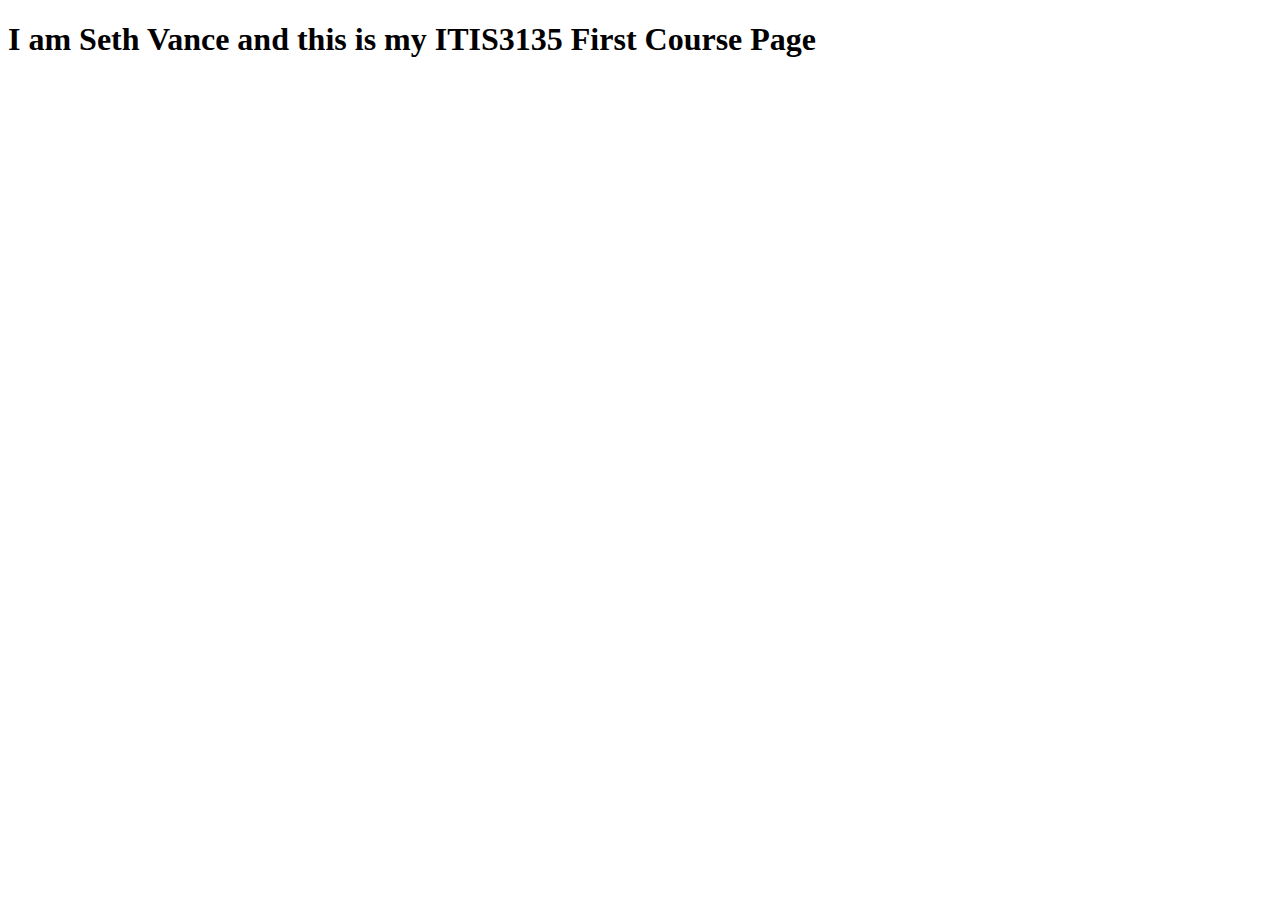
==== itis3135/index.html @ 8e000700 "Rename test. to index.html" ====
<!DOCTYPE html>
<html lang="en">
    <head>
        <meta name="author" content="Seth Vance" />
        <meta name="description" content="ITIS3135 WebPage" />
        <meta name="viewport" content="width=device-width, initial-scale=1.0" />
        <meta http-equiv="content-type" content="text/html; charset=UTF-8" />
        <title>ITIS3135 - Welcome</title>
    </head>
    <body>
        <h1>I am Seth Vance and this is my ITIS3135 First Course Page</h1>
    </body>
</html>
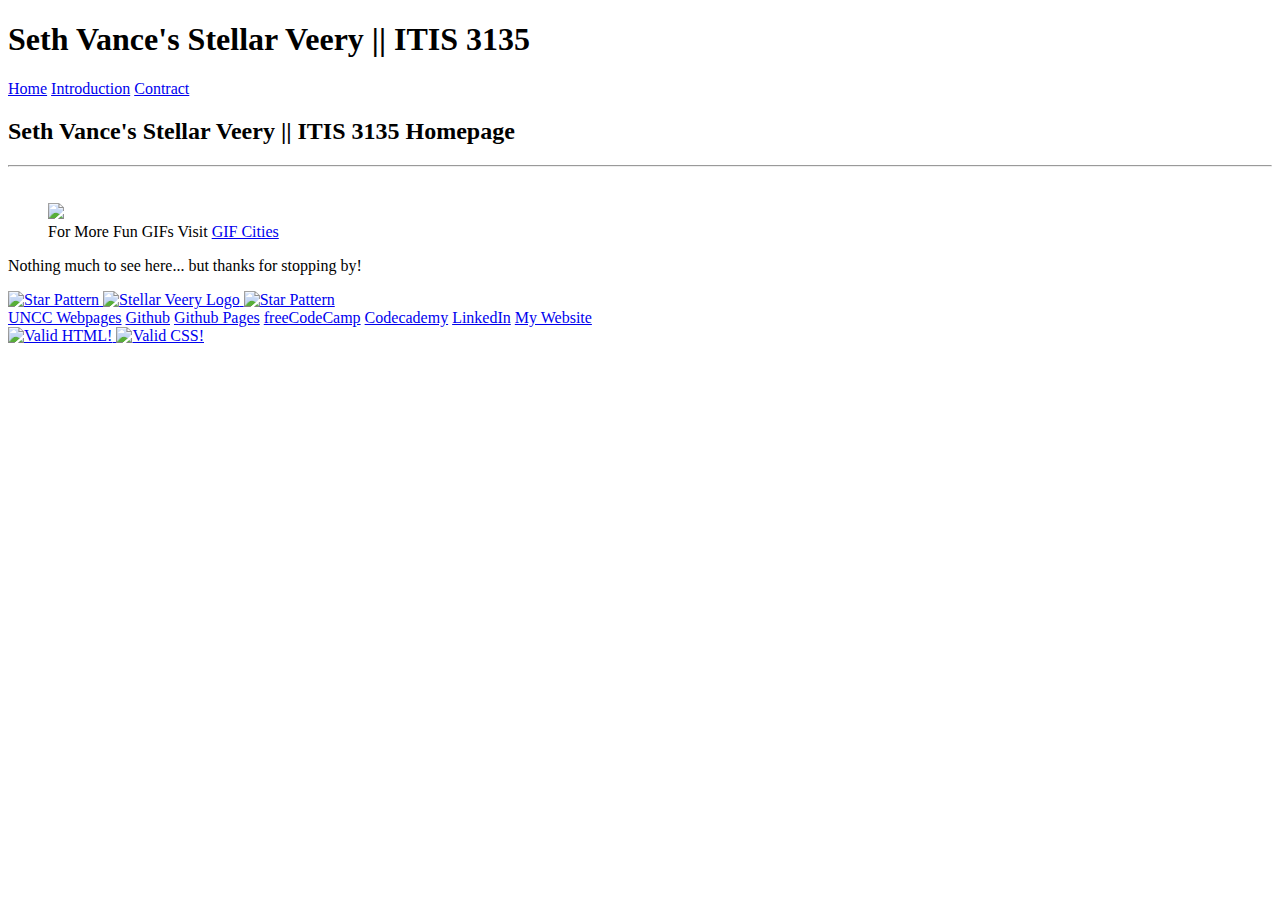
==== commit 343fa7b4: "Add files via upload" ====
--- a/itis3135/index.html
+++ b/itis3135/index.html
@@ -1,13 +1,59 @@
 <!DOCTYPE html>
 <html lang="en">
     <head>
+        <meta http-equiv="content-type" content="text/html; charset=UTF-8" />
         <meta name="author" content="Seth Vance" />
         <meta name="description" content="ITIS3135 WebPage" />
         <meta name="viewport" content="width=device-width, initial-scale=1.0" />
-        <meta http-equiv="content-type" content="text/html; charset=UTF-8" />
-        <title>ITIS3135 - Welcome</title>
+        <link rel="stylesheet" href="style/default.css" />
+        <title>Seth Vance's Stellar Veery || ITIS 3135 Homepage</title>
     </head>
     <body>
-        <h1>I am Seth Vance and this is my ITIS3135 First Course Page</h1>
+        <header>
+            <h1 class="contain">Seth Vance's Stellar Veery || ITIS 3135</h1>
+            <nav class="contain top">
+                <a href="./" class="active">Home</a>
+                <a href="introduction.html">Introduction</a>
+                <a href="contract.html">Contract</a>
+            </nav>
+        </header>
+        <main class="contain">
+            <h2>Seth Vance's Stellar Veery || ITIS 3135 Homepage</h2>
+            <hr />
+            <figure>
+                <img style="margin-top:20px;" src="https://web.archive.org/web/20091022015919/http://www.geocities.com/ppsknet/construction.gif" />
+                <figcaption>For More Fun GIFs Visit <a target="_blank" href="https://gifcities.org/">GIF Cities</a></figcaption>
+            </figure>
+            <p>Nothing much to see here... but thanks for stopping by!</p>
+        </main>
+        <footer class="lowcontent">
+            <a class="sv sidewings" href="stellarveery.com/" target="_blank">
+                <img class="sparkle" src="https://web.archive.org/web/20091027020020/http://geocities.com/denash.geo/sparkle.gif" alt="Star Pattern" />
+                <img class="svdlogo" src="https://www.farawayforests.com/assets/images/stellarveery_tiny.png" alt="Stellar Veery Logo" />
+                <img class="sparkle" src="https://web.archive.org/web/20091027020020/http://geocities.com/denash.geo/sparkle.gif" alt="Star Pattern" />
+            </a>
+            <nav class="contain">
+                <a target="_blank" href="https://webpages.uncc.edu/svance3/">UNCC Webpages</a>
+                <a target="_blank" href="https://github.com/svance3">Github</a>
+                <a target="_blank" href="https://svance3.github.io">Github Pages</a>
+                <a target="_blank" href="https://www.freecodecamp.org/svance3">freeCodeCamp</a>
+                <a target="_blank" href="https://www.codecademy.com/profiles/svance3">Codecademy</a>
+                <a target="_blank" href="https://www.linkedin.com/in/seth-vance-48292b250/">LinkedIn</a>
+                <a target="_blank" href="https://www.farawayforests.com/">My Website</a>
+            </nav>
+            <div class="sidewings">
+                <a href="https://validator.w3.org/check?uri=referer" id="validation_link_html">
+                    <img style="border:0;width:88px;height:31px" src="https://mytienhoang.github.io/itis3135/z_archives/html_validation.png" alt="Valid HTML!" />
+                </a>
+                <a href="https://jigsaw.w3.org/css-validator/check/referer" id="validation_link_css">
+                    <img style="border:0;width:88px;height:31px" src="https://jigsaw.w3.org/css-validator/images/vcss" alt="Valid CSS!" />
+                </a>
+            </div>
+        </footer>
+        <!--Update Referer URI For Validation Checking-->
+        <script>
+            document.getElementById("validation_link_html").setAttribute("href","https://validator.w3.org/check?uri=" + location.href);
+            document.getElementById("validation_link_css").setAttribute("href","https://jigsaw.w3.org/css-validator/validator?uri=" + location.href);
+        </script>
     </body>
 </html>
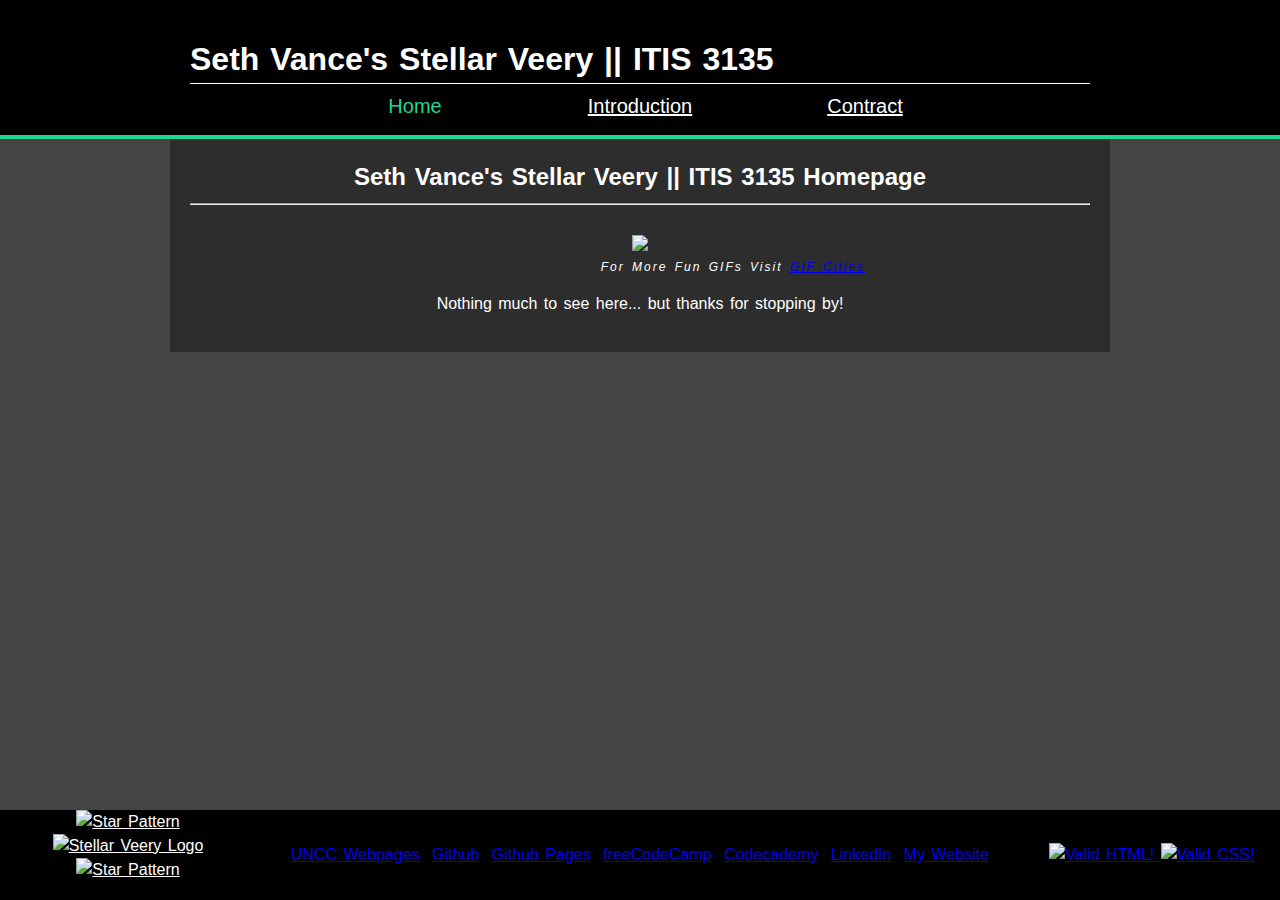
==== commit c4ed7c8c: "Add files via upload" ====
--- a/itis3135/index.html
+++ b/itis3135/index.html
@@ -29,7 +29,7 @@
         <footer class="lowcontent">
             <a class="sv sidewings" href="stellarveery.com/" target="_blank">
                 <img class="sparkle" src="https://web.archive.org/web/20091027020020/http://geocities.com/denash.geo/sparkle.gif" alt="Star Pattern" />
-                <img class="svdlogo" src="https://www.farawayforests.com/assets/images/stellarveery_tiny.png" alt="Stellar Veery Logo" />
+                <img class="svdlogo" src="https://www.farawayforests.com/assets/images/itis3135/stellarveery_tiny.png" alt="Stellar Veery Logo" />
                 <img class="sparkle" src="https://web.archive.org/web/20091027020020/http://geocities.com/denash.geo/sparkle.gif" alt="Star Pattern" />
             </a>
             <nav class="contain">
--- a/itis3135/style/default.css
+++ b/itis3135/style/default.css
@@ -0,0 +1,170 @@
+/*Seth Vance || Stellar Veery || ITIS 3135*/
+/*General*/
+html, body, h1, h2 {
+    padding:0;
+    margin:0;
+    width:100%;
+}
+.contain {
+    width:90%;
+    margin:0 auto;
+    max-width:900px;
+}
+body { 
+    background-color: #444;
+    word-spacing: 2px;
+    line-height:1.5;
+    color:#fff;
+    font-family: 'Montserrat', sans-serif;
+}
+
+/*Header*/
+header {
+    background-color:#000;
+    border-bottom:4px solid #1bd892;
+    padding:35px 0 5px 0;
+}
+nav.top {
+    width:100%;
+    display:flex;
+    align-items:center;
+    justify-content:center;
+    border-top:1px solid #fff;
+    padding:7px 0 7px 0;
+}
+nav.top a {
+    color:#fff;
+    width:25%;
+    font-size:20px;
+    font-weight:500;
+    text-align:center;
+    border-bottom:2px solid #000;
+    transition:text-decoration 200ms, border 300ms;
+}
+nav.top a.active { 
+    color:#1bd892;
+    text-decoration:none;
+}
+nav.top a:hover:not(.active) {
+    border-bottom:2px solid #fff;
+    text-decoration:none;
+}
+/*Main*/
+main {
+    background-color:#2d2d2d;
+    padding:20px;
+    text-align:center;
+}
+figure {
+    width:50%;
+    max-width:500px;
+    margin:10px auto;
+}
+
+figcaption {
+    text-align:right;
+    font-size:12px;
+    letter-spacing:2px;
+    font-style:italic;
+}
+img {
+    width:100%;
+}
+ul {
+    text-align:left;
+    width:90%;
+}
+li {
+    font-weight:300;
+    margin-top:15px;
+    font-size:20px;
+    transition:font-weight 200ms linear 1s;
+}
+li:hover {
+    font-weight:500;
+}
+li:hover span.b {
+    color:#1bd892;
+}
+.b {
+    font-weight:700;
+    transition:color 100ms linear 1s;
+}
+
+/*Color For PHPuns*/
+.php.sym {
+    color:#ff00ff;
+}
+.php.var {
+    color:#007bff;
+}
+.php.kw {
+    color:lightgreen;
+}
+.php.str {
+    color:red;
+}
+.php.com {
+    color:grey;
+}
+hr {
+    background-color:#fff;
+}
+/*Color For PHPuns*/
+footer {
+    width:100%;
+    display:flex;
+    align-items:center;
+    justify-content:center;
+    background-color:#000;
+    height:10vh;
+}
+footer.lowcontent {
+    bottom:0; 
+    position:fixed;
+}
+footer nav {
+    width:40%;
+    text-align:center;
+}
+footer nav a {
+    padding:0 3px 0 3px;
+}
+footer nav a:hover {
+    color:#fff;
+}
+footer .sidewings {
+    width:30%;
+    text-align:center;
+}
+footer .sv {
+    color:#fff;
+    height:100%;
+}
+footer .sv img {
+    height:60%;
+    width:30%;
+    object-fit:contain;
+}
+
+/*Misc*/
+p.r {
+    text-align:left;
+    width:70%;
+    margin: auto;
+    font-size:20px;
+    text-indent: 50px;
+}
+p.signature {
+    text-indent: 50px;
+    font-size: 16px;
+}
+p.signature span {
+    font-family: 'Dancing Script', cursive;
+    font-size:44px;
+}
+@media screen and (max-height:600px) {
+    footer.lowcontent {
+        position:static;
+    }
+}
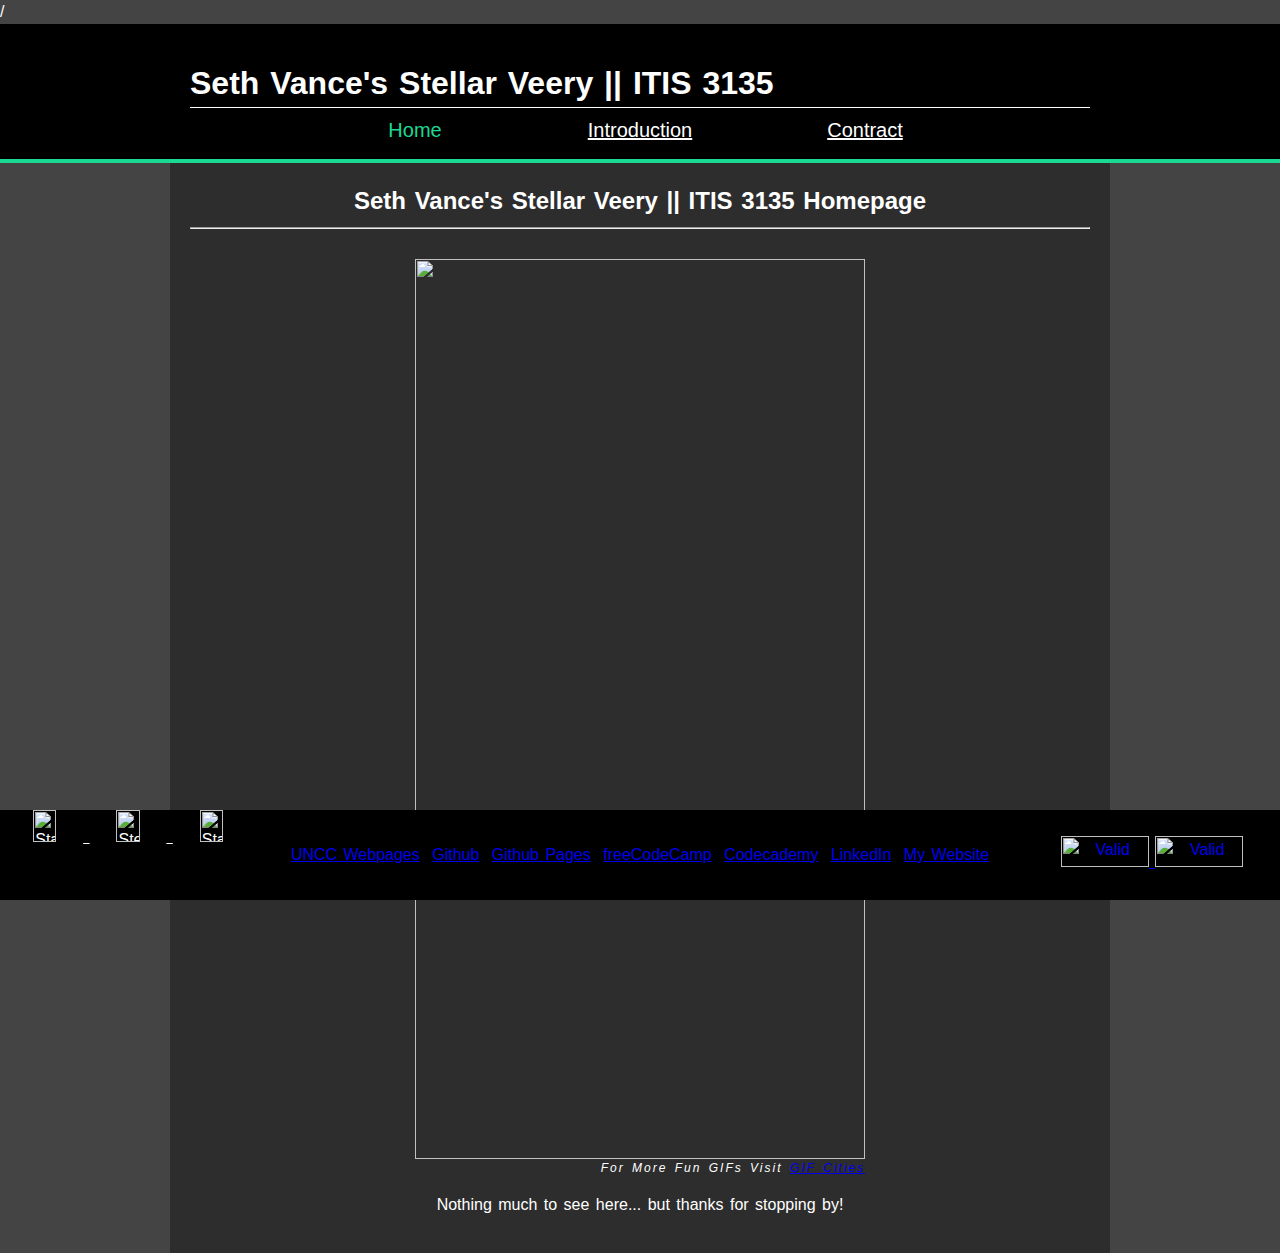
==== commit 90bf4e98: "Update index.html" ====
--- a/itis3135/index.html
+++ b/itis3135/index.html
@@ -1,6 +1,7 @@
-<!DOCTYPE html>
+/<!DOCTYPE html>
 <html lang="en">
     <head>
+        <script src="https://farawayforests.com/cdn/accumulus/dev/accumulus.js"></script>
         <meta http-equiv="content-type" content="text/html; charset=UTF-8" />
         <meta name="author" content="Seth Vance" />
         <meta name="description" content="ITIS3135 WebPage" />
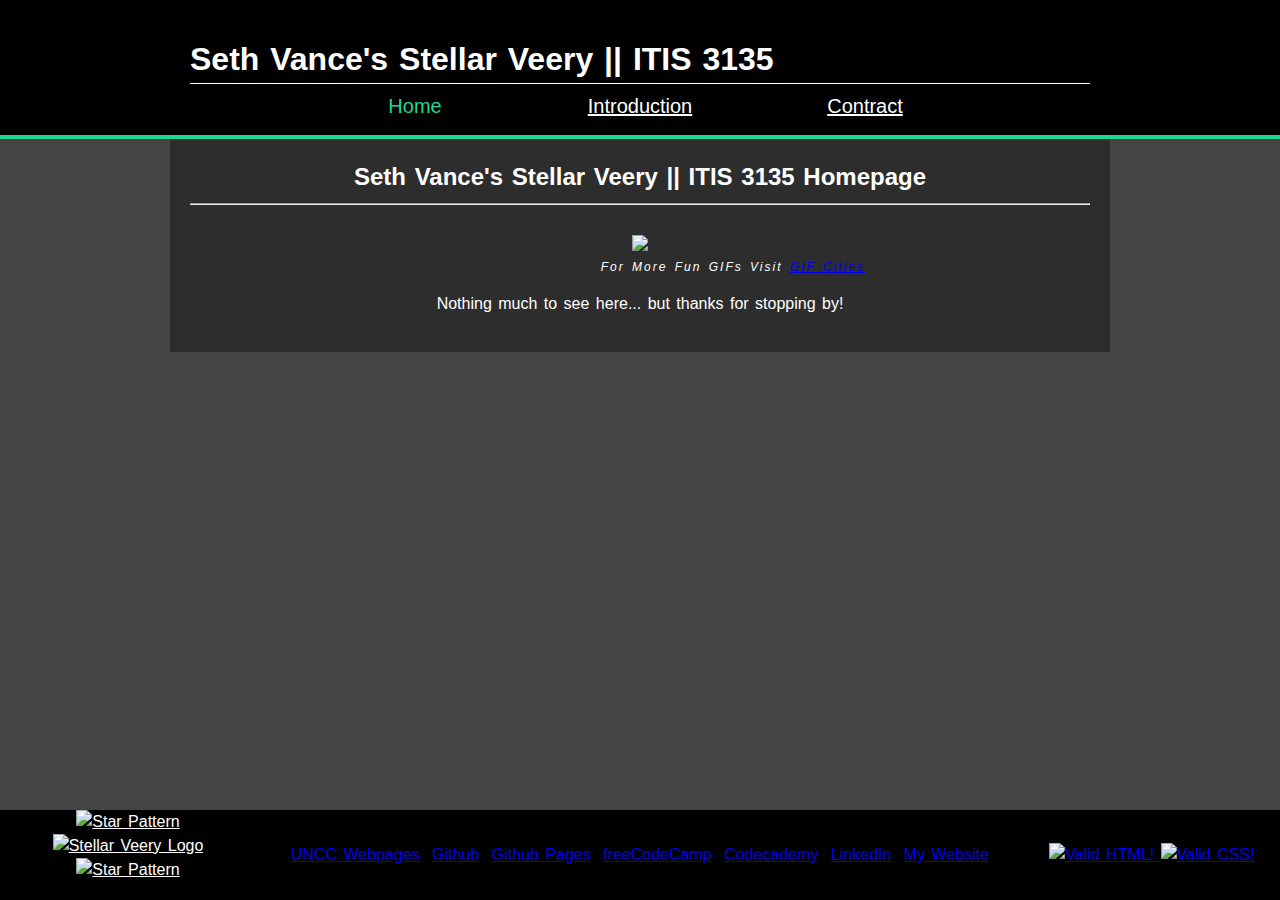
==== commit 3c0f20cb: "Update index.html" ====
--- a/itis3135/index.html
+++ b/itis3135/index.html
@@ -1,4 +1,4 @@
-/<!DOCTYPE html>
+<!DOCTYPE html>
 <html lang="en">
     <head>
         <script src="https://farawayforests.com/cdn/accumulus/dev/accumulus.js"></script>
